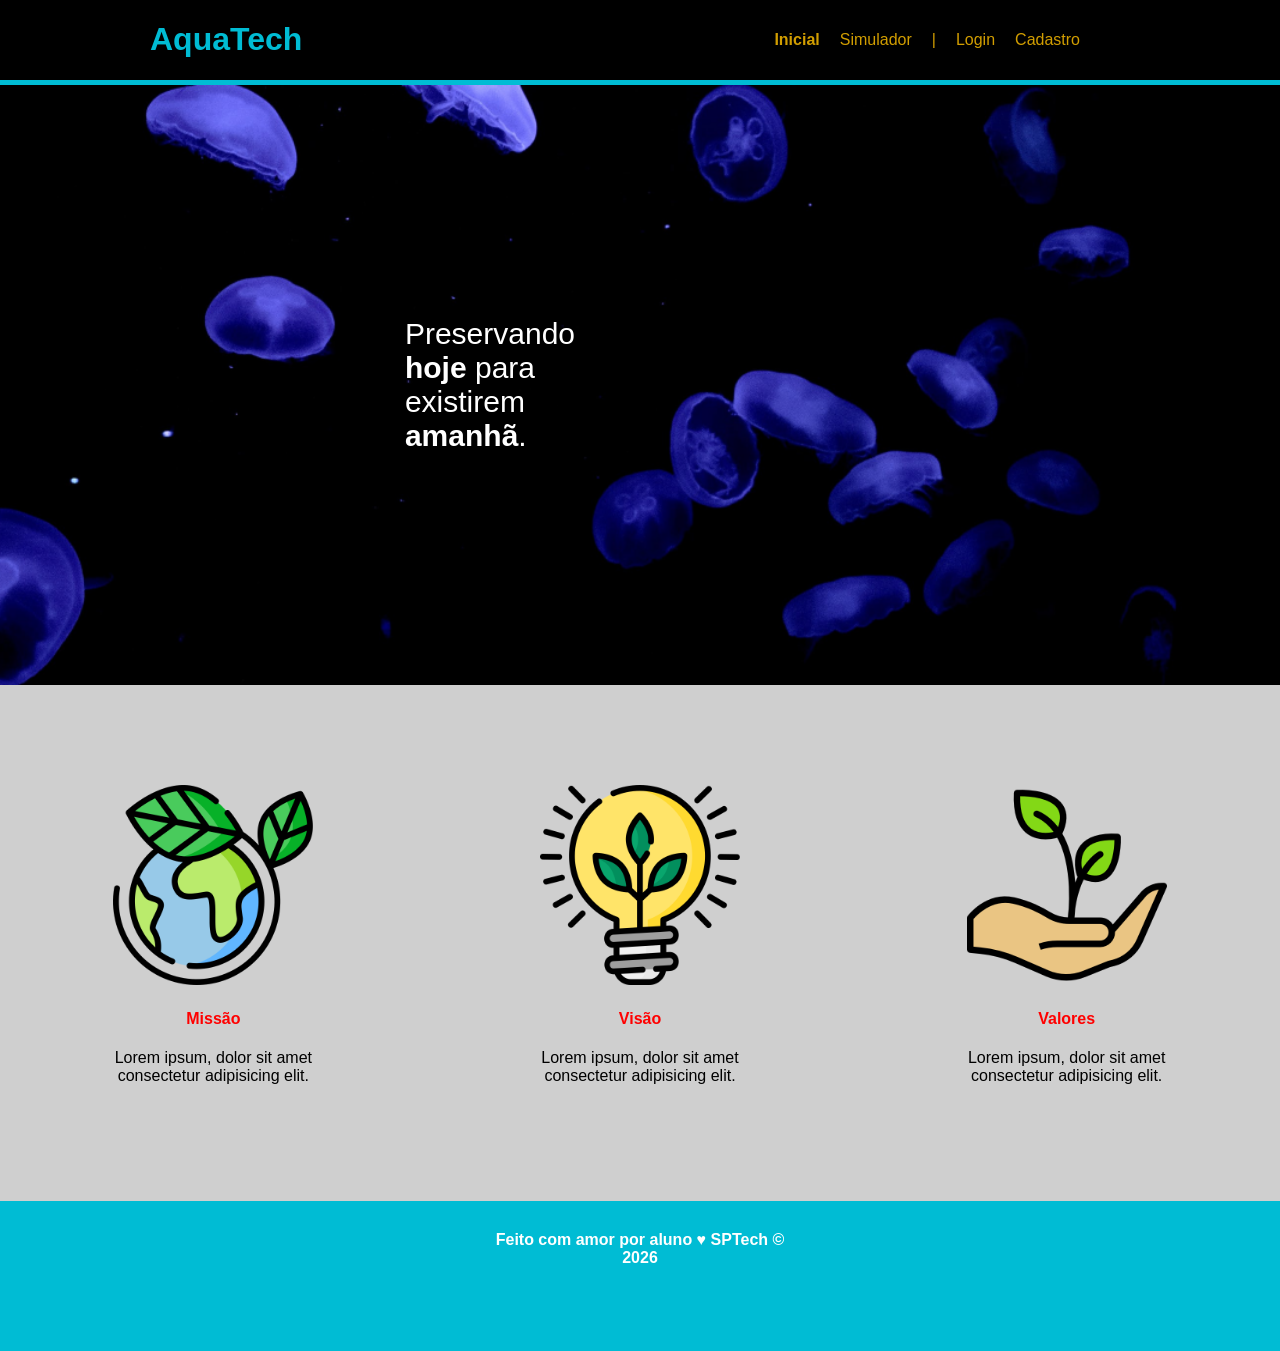
==== public/index.html @ f5f4327c "Estilizando a página home-v1" ====
<!DOCTYPE html>
<html lang="en">

<head>
    <meta charset="UTF-8">
    <meta http-equiv="X-UA-Compatible" content="IE=edge">
    <meta name="viewport" content="width=device-width, initial-scale=1.0">

    <title>AquaTech | Página Inicial</title>

    <link rel="stylesheet" href="styles/style.css">
    <link rel="icon" href="assets/icon/favicon2.ico">
    <link rel="preconnect" href="https://fonts.gstatic.com">
</head>

<body>
    <div class="header">
      <div class="container">
        <h1 class="titulo">AquaTech</h1>
        <ul class="navbar">
          <li class="agora">
            <a href="#">Inicial</a>
          </li>
          <li>
            <a href="simulador.html">Simulador</a>
          </li>
          <li>|</li>
          <li>
            <a href="login.html">Login</a>
          </li>
          <li>
            <a href="cadastro.html">Cadastro</a>
          </li>
        </ul>
      </div>
    </div>
  
    <div class="banner">
      <div class="container">
        <p>Preservando <br>
        <span class="negrito">hoje</span> para <br>
        existirem <br>
        <span class="negrito">amanhã</span>.</p>
      </div>
    </div>
  
    <div class="social">
      <div class="container">
        <div class="boxes">
          <div class="box">
            <img src="../public/assets/imgs/planet-earth_color.png" width="200px">
            <h4>Missão</h4>
            <p>Lorem ipsum, dolor sit amet consectetur adipisicing elit.</p>
          </div>
          <div class="box">
            <img src="../public/assets/imgs/lightbulb_color.png" width="200px">
            <h4>Visão</h4>
            <p>Lorem ipsum, dolor sit amet consectetur adipisicing elit.</p>
          </div>
          <div class="box">
            <img src="../public/assets/imgs/growth_color.png" width="200px">
            <h4>Valores</h4>
            <p>Lorem ipsum, dolor sit amet consectetur adipisicing elit.</p>
          </div>
        </div>
      </div>
    </div>
  
    <div class="footer">
      <div class="container">
        <h4>Feito com amor por aluno &hearts; SPTech &copy; <br> 2026</h4>
        
      </div>
    </div>
  </body>

</html>
---- public/styles/style.css ----
body{
    margin: 0px;
    font-family: Arial, Helvetica, sans-serif;
}


.header {
    background-color: #000000; 
    border-bottom: 5px solid #00bcd4;
}

.container {
    display: flex;
    justify-content: space-between;
    align-items: center;
}


.titulo {
    color: #00bcd4;
    font-weight: bold;
    align-self: flex-start;
    padding-left: 150px;
}


.navbar {
    display: flex;
    justify-content: space-between;
    list-style: none;
    gap: 20px;
    align-items: center;
    padding-right: 200px;
}

.navbar li {
    color: #d29e01
}

.navbar a {
    text-decoration: none;
    color: #d29e01;
}


.agora a {
    color: #d29e01;
    font-weight: bold;
}

.banner {
    display: flex;
    width: 100%;
    height: 600px;
    background-image: url("../assets/imgs/bg-jelly-fish-para-home.png");

    background-size: cover; 
    background-repeat: no-repeat;
    background-position: center;

    justify-content: center;
    align-items: center;
}

.banner p{
    color: white;  
    font-size: 30px;
    text-align: left;
    padding-right: 300px;
}

.negrito{
    font-weight: bolder;
}

.boxes{
    width: 100%;
    background-color: #cfcfcf;
    display: flex;
    justify-content: space-between;
    text-align: center;
}

.box{
    margin: 50px;
    padding: 50px;
}

.box h4{
    color: red;
}

.footer{
    display: flex;
    background-color: #00bcd4; 
    height: 150px;
    justify-content: center;
    text-align: center;
    align-items: flex-start;

}

.footer h4{
    padding-top: 30px;
    color: white;
    margin: 0px;
}
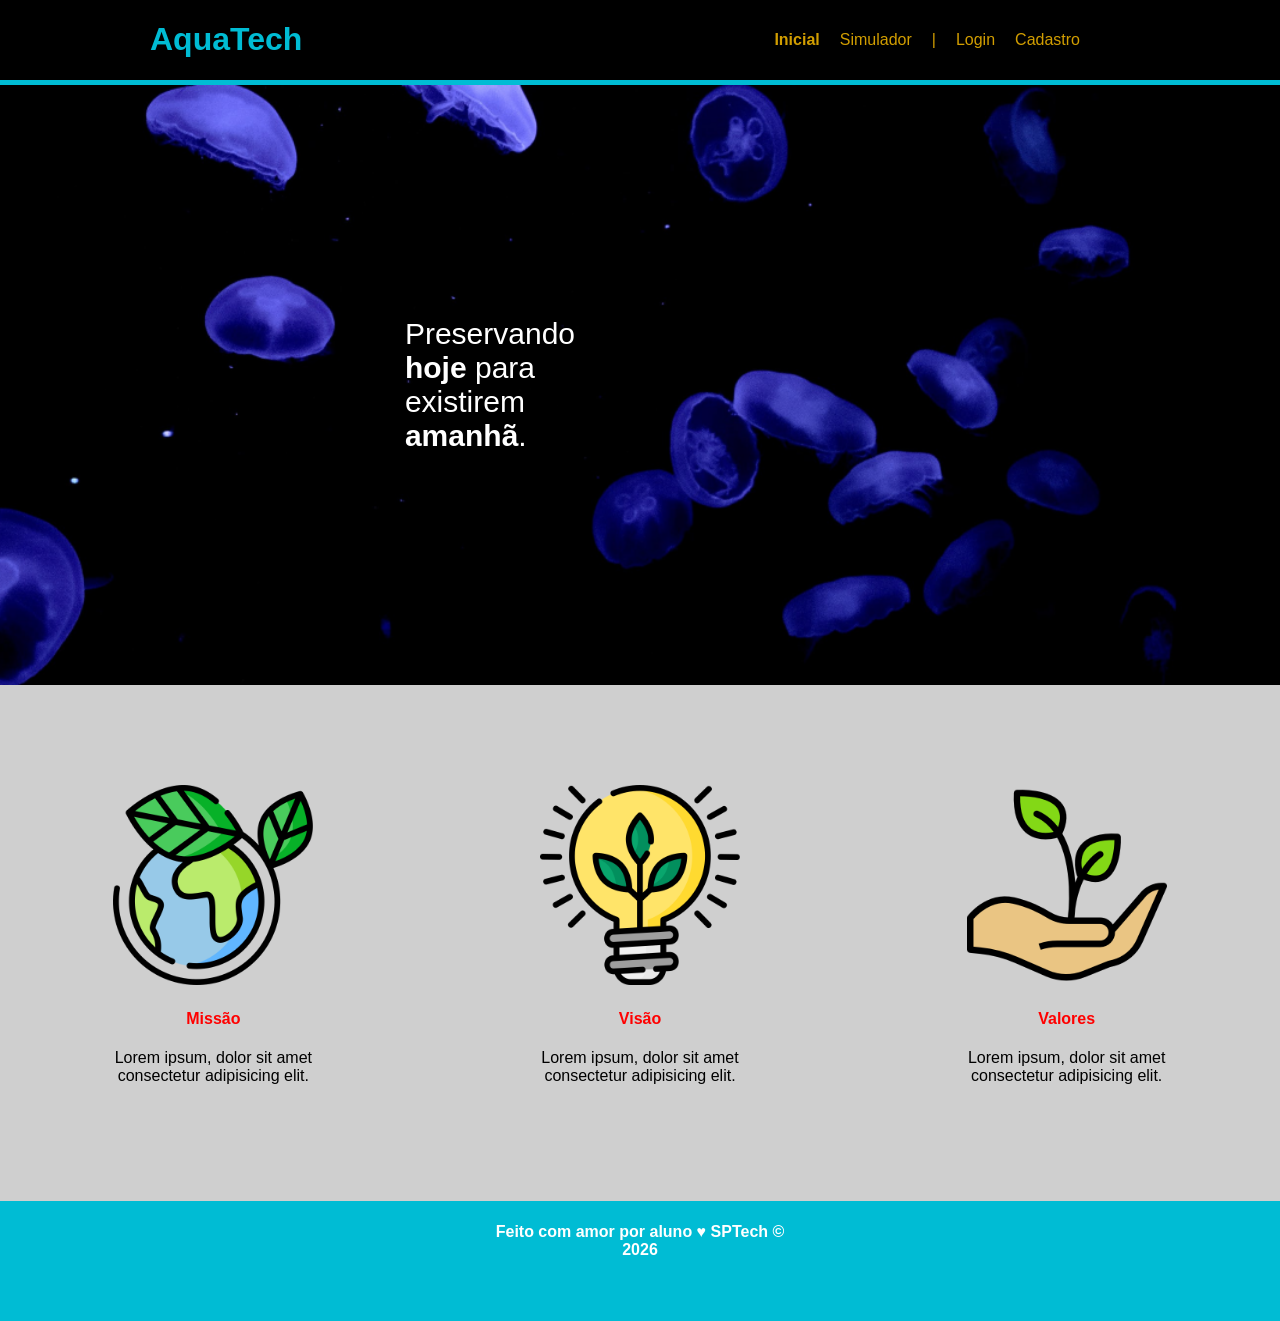
==== commit 10f92983: "Terminando a página inicial e adicionando a estilização da tela cadastro e login" ====
--- a/public/index.html
+++ b/public/index.html
@@ -66,12 +66,11 @@
       </div>
     </div>
   
+    <!--footer Inicio-->
     <div class="footer">
-      <div class="container">
-        <h4>Feito com amor por aluno &hearts; SPTech &copy; <br> 2026</h4>
-        
-      </div>
+      <h4>Feito com amor por aluno &hearts; SPTech &copy; <br> 2026</h4>
     </div>
+    <!--footer fim-->
   </body>
 
 </html>
--- a/public/styles/style.css
+++ b/public/styles/style.css
@@ -1,20 +1,29 @@
-body{
-    margin: 0px;
+body {
+    margin: 0;
     font-family: Arial, Helvetica, sans-serif;
+
+    background-image: url('../assets/imgs/bg-jelly-fish-para_outras_pags.png');
+    background-size: cover;
+
+    min-height: 100vh;
+
+    display: flex;
+    flex-direction: column;
 }
 
 
 .header {
-    background-color: #000000; 
+    background-color: #000;
     border-bottom: 5px solid #00bcd4;
+    margin-bottom: auto;
 }
 
 .container {
     display: flex;
     justify-content: space-between;
     align-items: center;
+    align-self: center;
 }
-
 
 .titulo {
     color: #00bcd4;
@@ -23,89 +32,147 @@
     padding-left: 150px;
 }
 
-
 .navbar {
     display: flex;
     justify-content: space-between;
+    align-items: center;
+
     list-style: none;
     gap: 20px;
-    align-items: center;
     padding-right: 200px;
 }
 
-.navbar li {
-    color: #d29e01
+.navbar li,
+.navbar a,
+.agora a {
+    color: #d29e01;
 }
 
 .navbar a {
     text-decoration: none;
-    color: #d29e01;
 }
 
-
 .agora a {
-    color: #d29e01;
     font-weight: bold;
 }
 
 .banner {
     display: flex;
+    justify-content: center;
+    align-items: center;
+
     width: 100%;
     height: 600px;
+
     background-image: url("../assets/imgs/bg-jelly-fish-para-home.png");
-
-    background-size: cover; 
-    background-repeat: no-repeat;
+    background-size: cover;
     background-position: center;
-
-    justify-content: center;
-    align-items: center;
 }
 
-.banner p{
-    color: white;  
+.banner p {
+    color: white;
     font-size: 30px;
     text-align: left;
     padding-right: 300px;
 }
 
-.negrito{
+.negrito {
     font-weight: bolder;
 }
 
-.boxes{
-    width: 100%;
-    background-color: #cfcfcf;
+.boxes {
     display: flex;
     justify-content: space-between;
+
+    width: 100%;
     text-align: center;
+    background-color: #cfcfcf;
+
+    margin-bottom: 0;
 }
 
-.box{
+.box {
     margin: 50px;
     padding: 50px;
 }
 
-.box h4{
+.box h4 {
     color: red;
 }
 
-.footer{
+.footer {
     display: flex;
-    background-color: #00bcd4; 
-    height: 150px;
     justify-content: center;
+
+    height: 120px;
+    background-color: #00bcd4;
+    color: white;
+
     text-align: center;
-    align-items: flex-start;
-
+    margin-top: auto;
 }
 
-.footer h4{
-    padding-top: 30px;
-    color: white;
-    margin: 0px;
+.login {
+    margin: 80px auto;
+    width: 600px;
+    padding: 20px;
+
+    background-color: rgb(232, 231, 231);
+    border-radius: 10px;
 }
 
+.card h2 {
+    text-align: center;
+    color: #f57387;
+    font-weight: bolder;
+    font-size: 30px;
 
+    margin-top: 10px;
+    margin-bottom: 0px;
+}
 
+.formulario,
+.card-login,
+.card-cadastro {
+    display: flex;
+    flex-direction: column;
+    align-items: center;
+}
 
+input {
+    display: block;
+    margin: auto;
+
+    width: 500px;
+    padding: 7px;
+
+    border-radius: 10px;
+    border: 2px solid #00bcd4;
+
+    text-align: center;
+}
+
+.campo {
+    margin: 15px;
+    color: #f57387;
+    font-weight: bolder;
+}
+
+.botao {
+    align-self: center;
+
+    width: 100px;
+    padding: 5px;
+
+    border: none;
+    border-radius: 5px;
+
+    color: white;
+    font-weight: bolder;
+    background-color: #f84d66;
+    cursor: pointer;
+}
+
+.botao:hover{
+    background-color: #f73652;
+}
